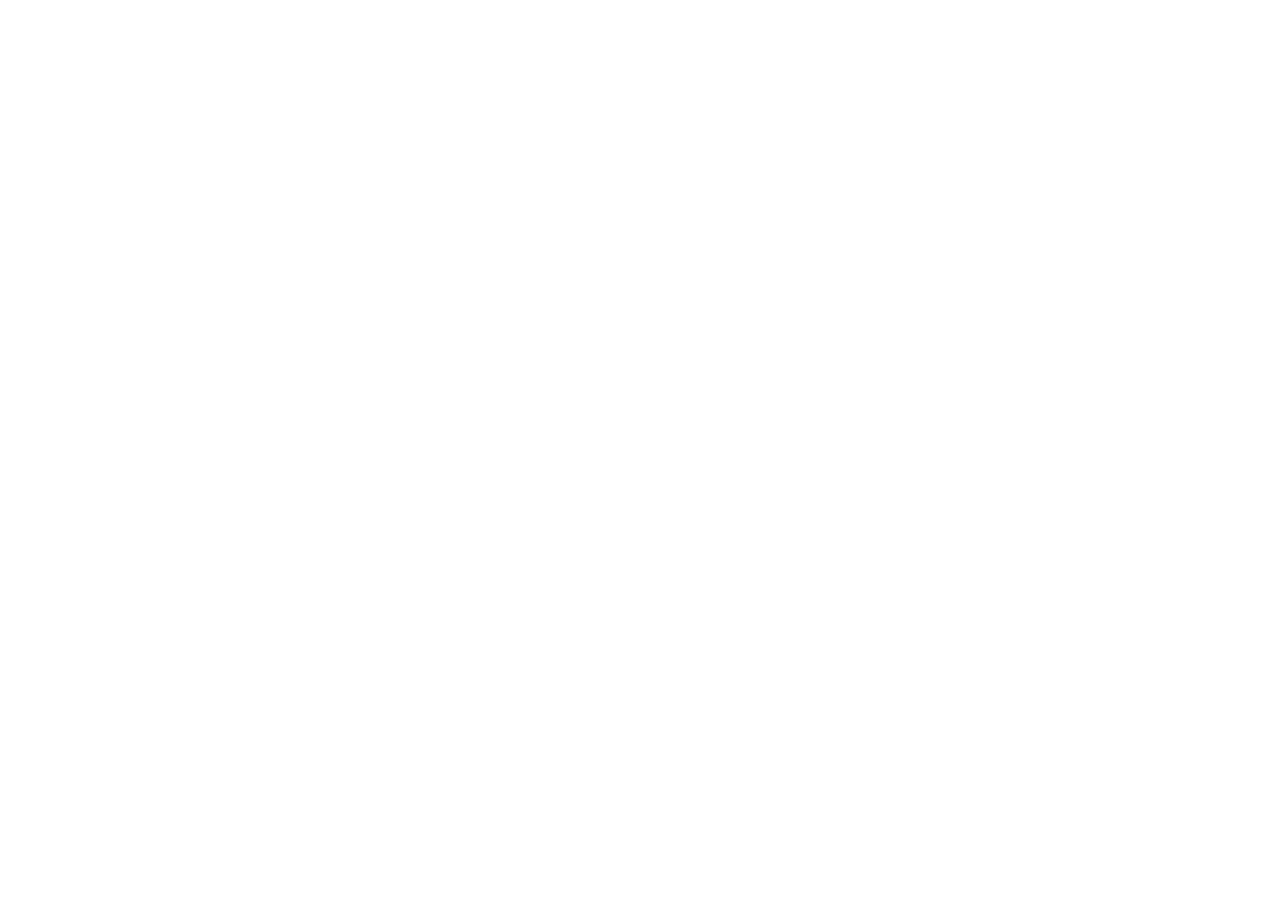
==== project1/index.html @ a2e20f49 "First commit yayy!!" ====
<!DOCTYPE html>
<html>

<head>
	<meta name="viewport" content="width=device-width, initial-scale=1">
	<title>Web Programming | STUDENT NAME | Project 1</title>
</head>

<body>

	<!-- Put your code here! -->

</body>

</html>
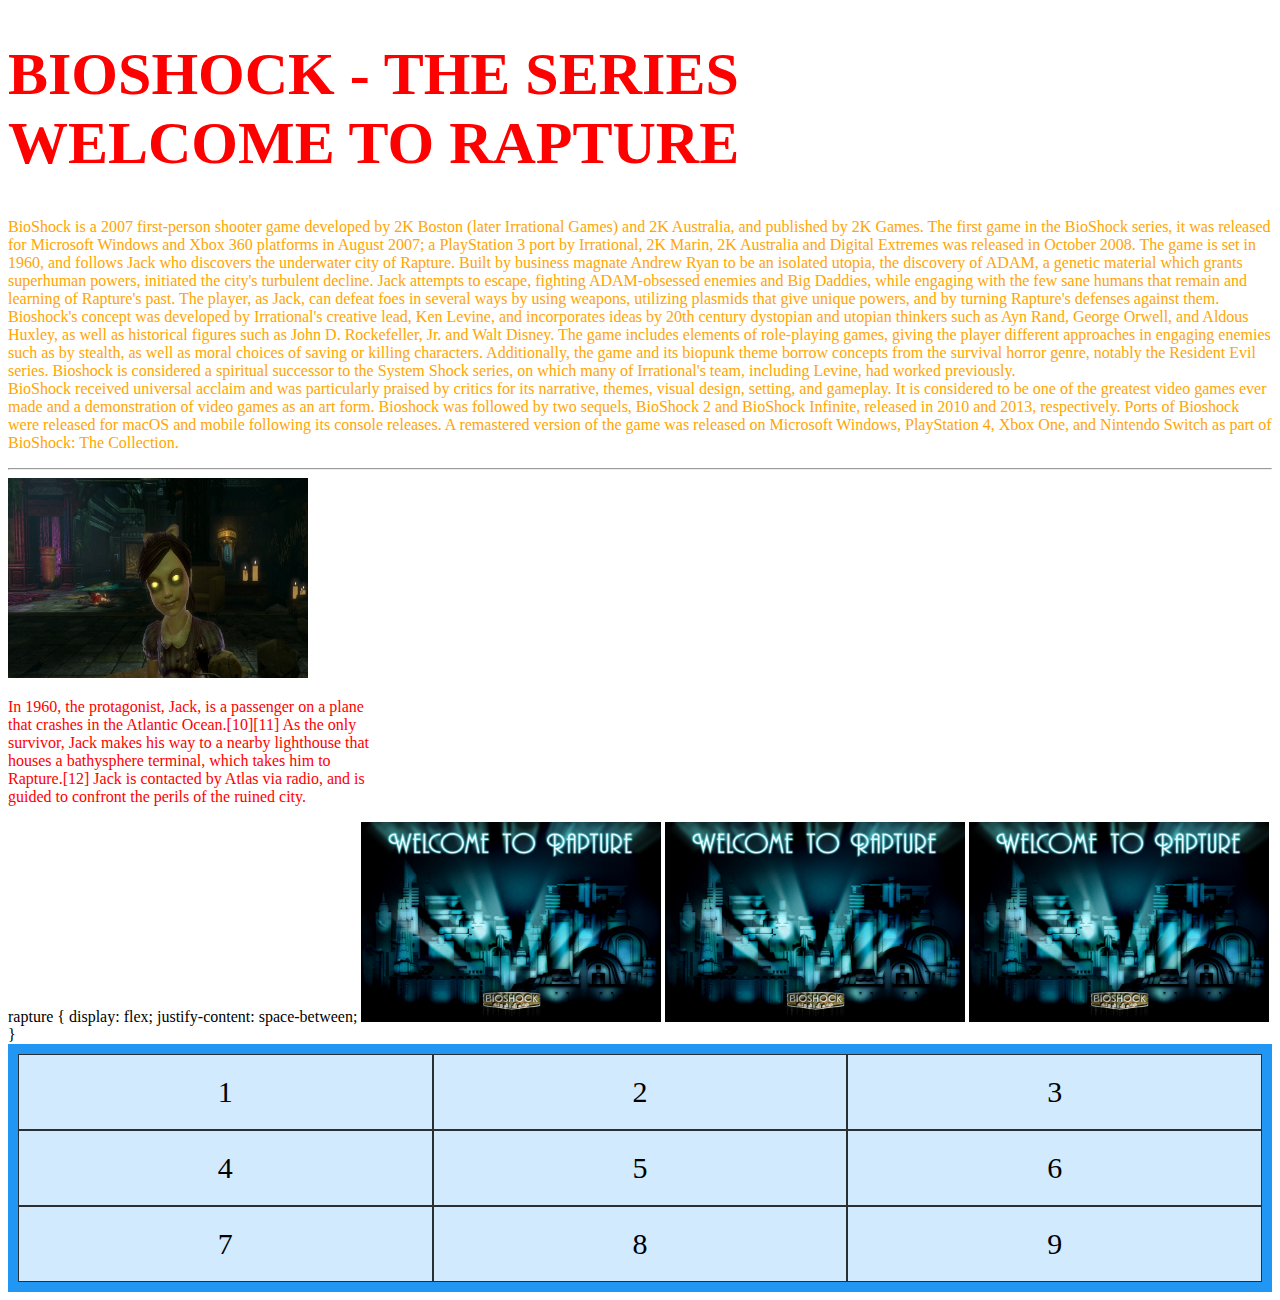
==== commit 84b6df65: "fix" ====
--- a/project1/index.html
+++ b/project1/index.html
@@ -1,15 +1,53 @@
 <!DOCTYPE html>
-<html>
-
-<head>
+<html lang="en-US">
+		<head>
 	<meta name="viewport" content="width=device-width, initial-scale=1">
-	<title>Web Programming | STUDENT NAME | Project 1</title>
+	<title>BIOSHOCK-THEJOURNEY</title>
+	<link href="styles/styles.css" rel="stylesheet" />
 </head>
-
 <body>
 
-	<!-- Put your code here! -->
+    <h1 style="font-size:60px; color:red;">BIOSHOCK - THE SERIES<br>
+		WELCOME TO RAPTURE</h1>
+<p style="color:orange;">
+		BioShock is a 2007 first-person shooter game developed by 2K Boston (later Irrational Games) and 2K Australia, and published by 2K Games. The first game in the BioShock series, it was released for Microsoft Windows and Xbox 360 platforms in August 2007; a PlayStation 3 port by Irrational, 2K Marin, 2K Australia and Digital Extremes was released in October 2008. The game is set in 1960, and follows Jack who discovers the underwater city of Rapture. Built by business magnate Andrew Ryan to be an isolated utopia, the discovery of ADAM, a genetic material which grants superhuman powers, initiated the city's turbulent decline. Jack attempts to escape, fighting ADAM-obsessed enemies and Big Daddies, while engaging with the few sane humans that remain and learning of Rapture's past. The player, as Jack, can defeat foes in several ways by using weapons, utilizing plasmids that give unique powers, and by turning Rapture's defenses against them. <br>
+
+		Bioshock's concept was developed by Irrational's creative lead, Ken Levine, and incorporates ideas by 20th century dystopian and utopian thinkers such as Ayn Rand, George Orwell, and Aldous Huxley, as well as historical figures such as John D. Rockefeller, Jr. and Walt Disney. The game includes elements of role-playing games, giving the player different approaches in engaging enemies such as by stealth, as well as moral choices of saving or killing characters. Additionally, the game and its biopunk theme borrow concepts from the survival horror genre, notably the Resident Evil series. Bioshock is considered a spiritual successor to the System Shock series, on which many of Irrational's team, including Levine, had worked previously. <br>
+
+		BioShock received universal acclaim and was particularly praised by critics for its narrative, themes, visual design, setting, and gameplay. It is considered to be one of the greatest video games ever made and a demonstration of video games as an art form. Bioshock was followed by two sequels, BioShock 2 and BioShock Infinite, released in 2010 and 2013, respectively. Ports of Bioshock were released for macOS and mobile following its console releases. A remastered version of the game was released on Microsoft Windows, PlayStation 4, Xbox One, and Nintendo Switch as part of BioShock: The Collection.
+</p>
+<hr>
+
+<img src="images/bioshock1.jpg" alt="bioshockgirl" style="width:300px;height:200px;">
+
+<p>
+	In 1960, the protagonist, Jack, is a passenger on a plane<br>
+	that crashes in the Atlantic Ocean.[10][11] As the only<br> survivor, Jack makes his way to a nearby lighthouse that<br> houses a bathysphere terminal, which takes him to<br> Rapture.[12] Jack is contacted by Atlas via radio, and is<br>
+	guided to confront the perils of the ruined city.<br>
+</p>
+
+rapture  {
+	display: flex;
+	justify-content: space-between;
+	<img src="images/bioshock2.jpg" alt="rapture"
+	style="width:300px;height:200px;">
+	<img src="images/bioshock2.jpg" alt="rapture"
+	style="width:300px;height:200px;">
+	<img src="images/bioshock2.jpg" alt="rapture"
+	style="width:300px;height:200px;">
+}
+
+<div class="grid-container">
+  <div class="grid-item">1</div>
+  <div class="grid-item">2</div>
+  <div class="grid-item">3</div>
+  <div class="grid-item">4</div>
+  <div class="grid-item">5</div>
+  <div class="grid-item">6</div>
+  <div class="grid-item">7</div>
+  <div class="grid-item">8</div>
+  <div class="grid-item">9</div>
+</div>
 
 </body>
-
-</html>+</html>
--- a/project1/styles/styles.css
+++ b/project1/styles/styles.css
@@ -0,0 +1,21 @@
+p {
+  color: red;
+}
+
+body {
+  background-image: url('https://static.wikia.nocookie.net/bioshock/images/b/b8/BaSE1_Rapture_1958.png/revision/latest?cb=20160110172354');
+}
+
+.grid-container {
+display: grid;
+grid-template-columns: auto auto auto;
+background-color: #2196F3;
+padding: 10px;
+}
+.grid-item {
+background-color: rgba(255, 255, 255, 0.8);
+border: 1px solid rgba(0, 0, 0, 0.8);
+padding: 20px;
+font-size: 30px;
+text-align: center;
+}
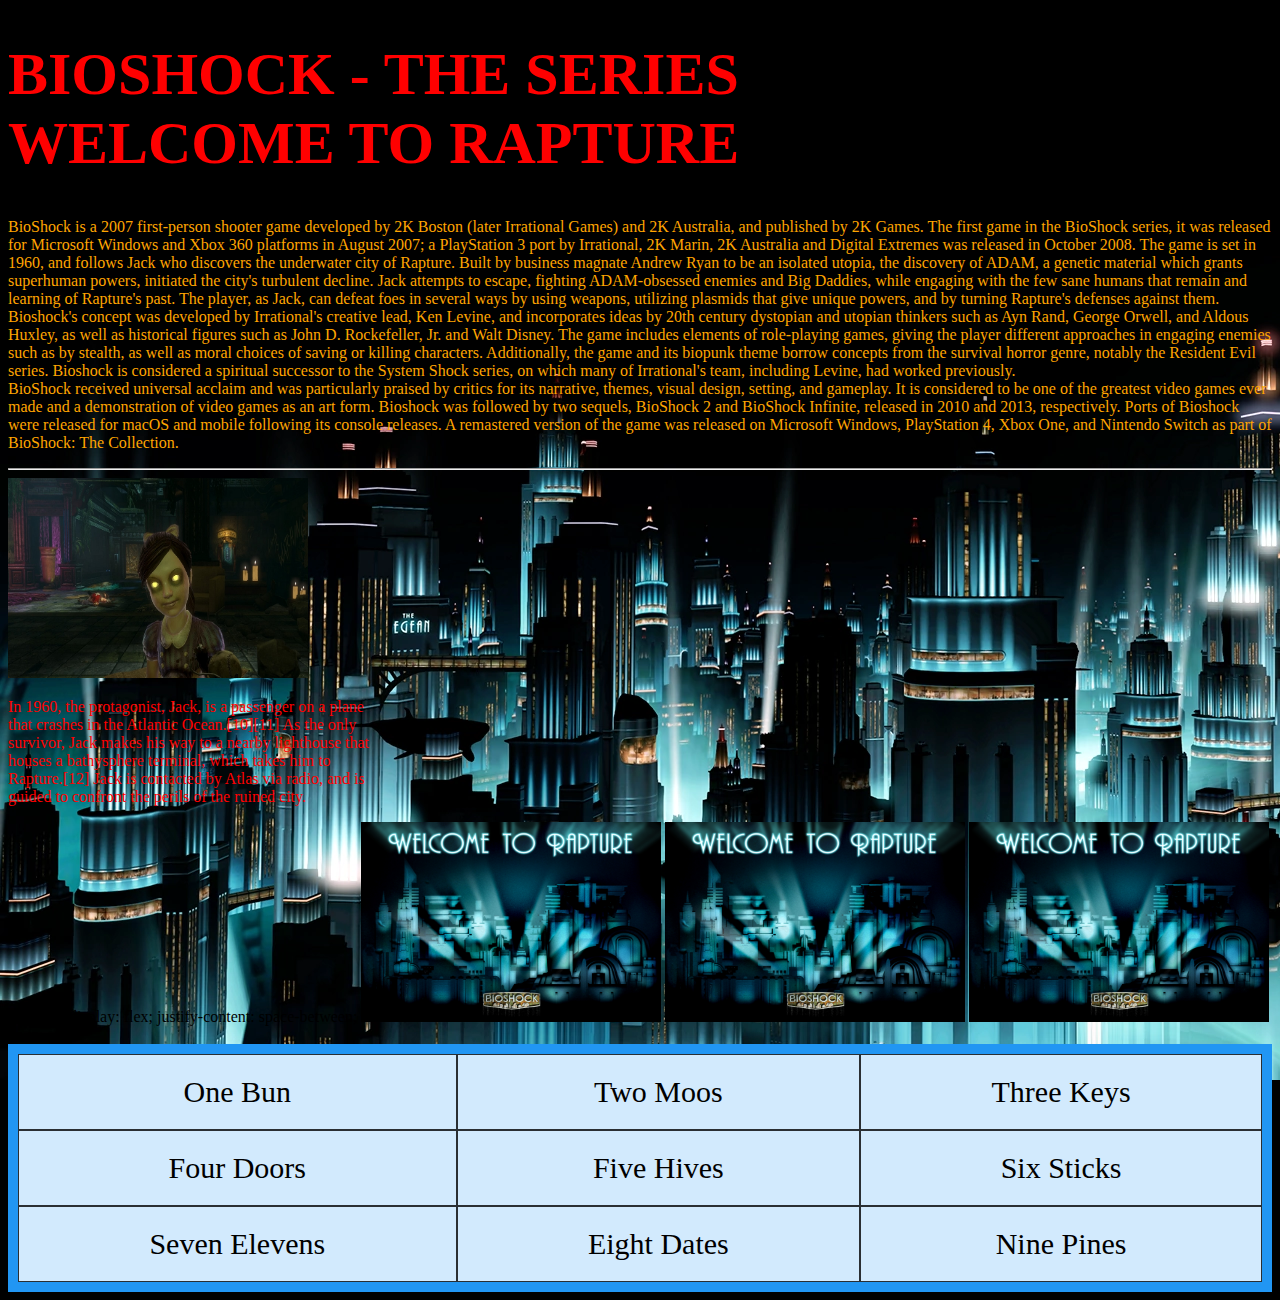
==== commit ac87fa7a: "wp22 update" ====
--- a/project1/index.html
+++ b/project1/index.html
@@ -38,15 +38,15 @@
 }
 
 <div class="grid-container">
-  <div class="grid-item">1</div>
-  <div class="grid-item">2</div>
-  <div class="grid-item">3</div>
-  <div class="grid-item">4</div>
-  <div class="grid-item">5</div>
-  <div class="grid-item">6</div>
-  <div class="grid-item">7</div>
-  <div class="grid-item">8</div>
-  <div class="grid-item">9</div>
+  <div class="grid-item">One Bun</div>
+  <div class="grid-item">Two Moos</div>
+  <div class="grid-item">Three Keys</div>
+  <div class="grid-item">Four Doors</div>
+  <div class="grid-item">Five Hives</div>
+  <div class="grid-item">Six Sticks</div>
+  <div class="grid-item">Seven Elevens</div>
+  <div class="grid-item">Eight Dates</div>
+  <div class="grid-item">Nine Pines</div>
 </div>
 
 </body>
--- a/project1/styles/styles.css
+++ b/project1/styles/styles.css
@@ -3,7 +3,7 @@
 }
 
 body {
-  background-image: url('https://static.wikia.nocookie.net/bioshock/images/b/b8/BaSE1_Rapture_1958.png/revision/latest?cb=20160110172354');
+  background-image: url('../images/BaSE1_Rapture_1958.webp');
 }
 
 .grid-container {
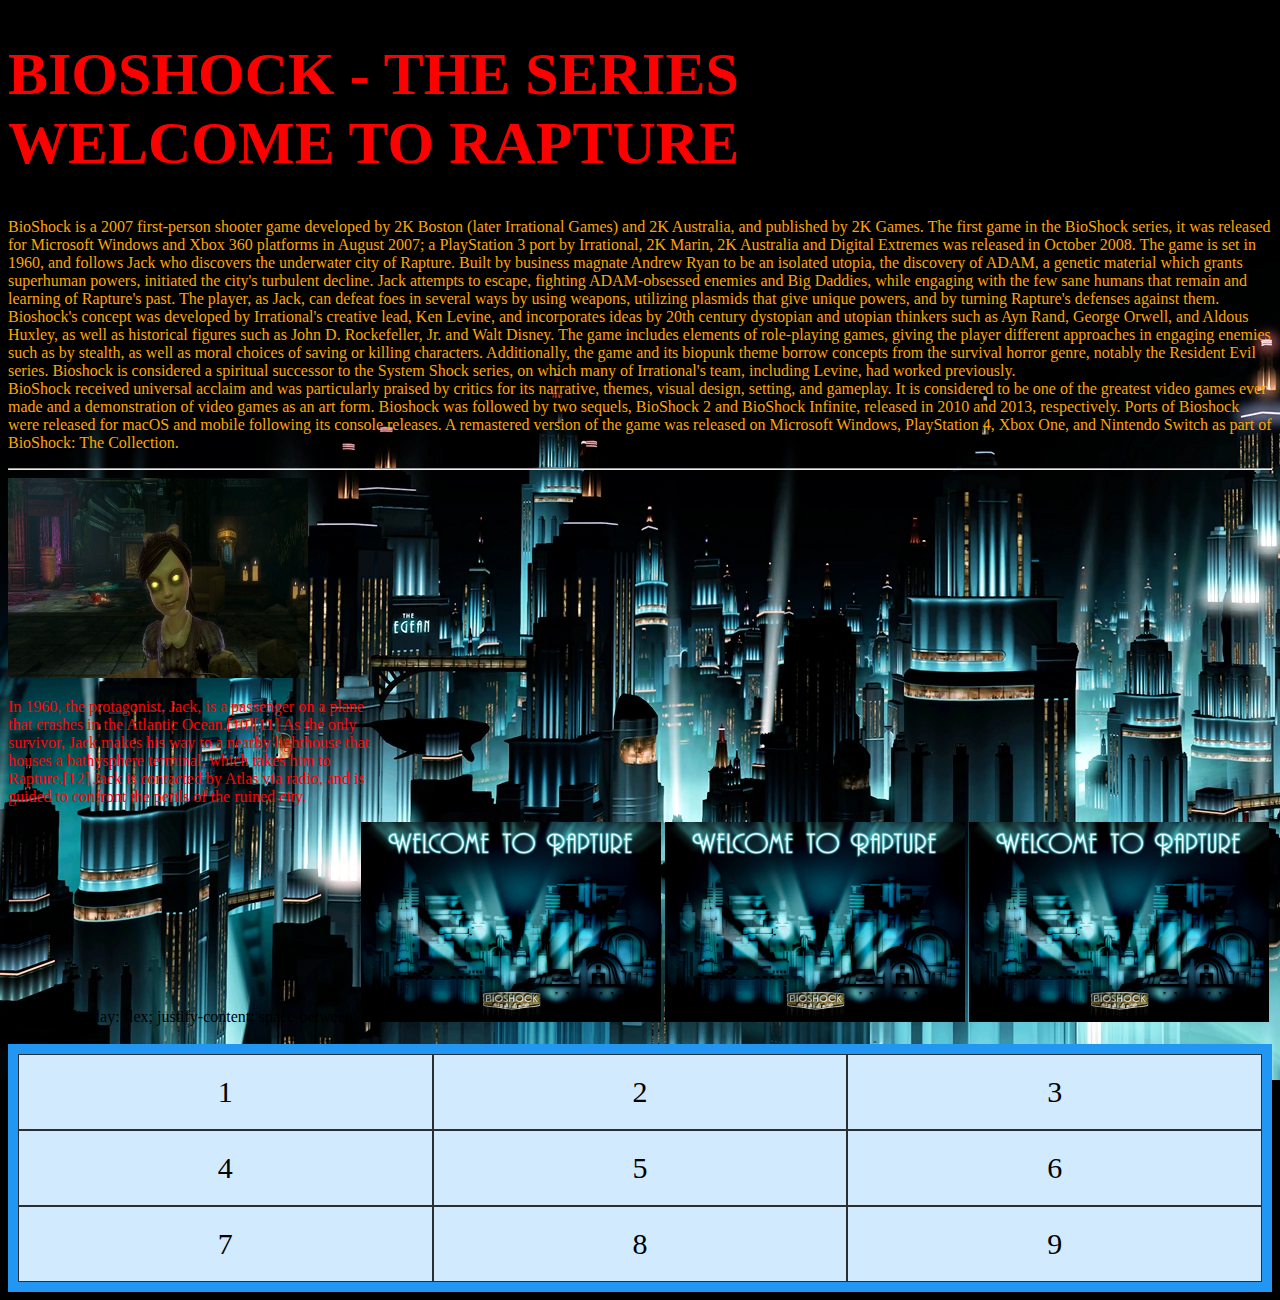
==== commit 0f3ad422: "wp22 Update02" ====
--- a/project1/index.html
+++ b/project1/index.html
@@ -38,15 +38,15 @@
 }
 
 <div class="grid-container">
-  <div class="grid-item">One Bun</div>
-  <div class="grid-item">Two Moos</div>
-  <div class="grid-item">Three Keys</div>
-  <div class="grid-item">Four Doors</div>
-  <div class="grid-item">Five Hives</div>
-  <div class="grid-item">Six Sticks</div>
-  <div class="grid-item">Seven Elevens</div>
-  <div class="grid-item">Eight Dates</div>
-  <div class="grid-item">Nine Pines</div>
+  <div class="grid-item">1</div>
+  <div class="grid-item">2</div>
+  <div class="grid-item">3</div>
+  <div class="grid-item">4</div>
+  <div class="grid-item">5</div>
+  <div class="grid-item">6</div>
+  <div class="grid-item">7</div>
+  <div class="grid-item">8</div>
+  <div class="grid-item">9</div>
 </div>
 
 </body>
